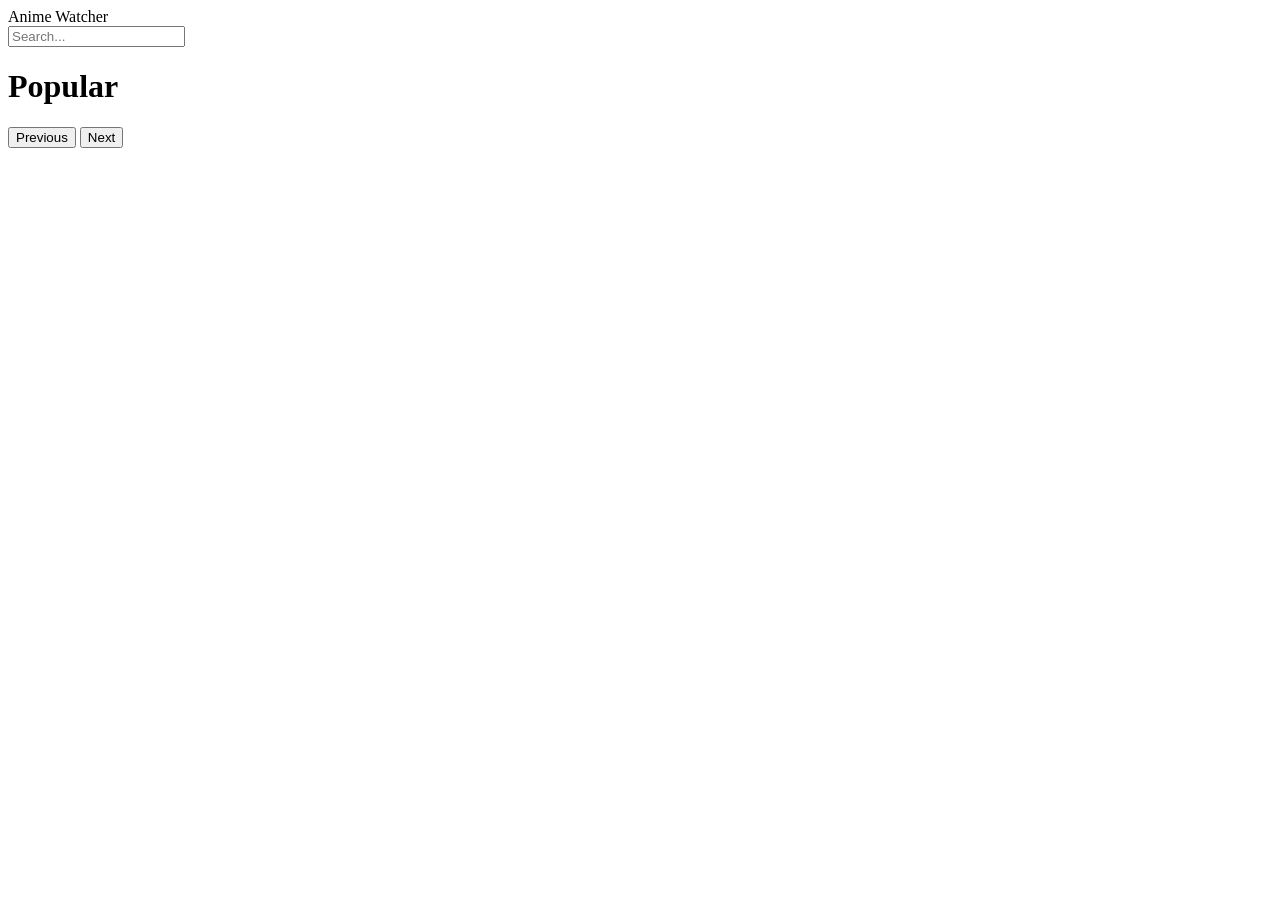
==== public/index.html @ e48401e3 "Create index.html" ====
<!DOCTYPE html>
<html lang="en">
<head>
<meta charset="UTF-8">
<meta name="viewport" content="width=device-width, initial-scale=1.0">
<title>AnimeWatcher</title>
<link rel="stylesheet" href="style.css">
</head>
<body>
<!-- Add a div for the "AnimeWatcher" text with two colors -->
<div id="header-container">
  <div id="logo">
    <span id="anime">Anime</span>
    <span id="watcher">Watcher</span>
  </div>
  <div class="search-container">
    <input type="text" id="search-input" placeholder="Search...">
  </div>
</div>


<!-- Add a div for the "Popular" text -->
<div class="popular-text">
  <h1>Popular</h1>
</div>

<div class="anime-container" id="anime-container">
  <!-- Anime items will be inserted here dynamically -->
</div>

<div class="loader" id="loader"></div> <!-- Loading spinner -->

<div class="navigation-container">
  <button onclick="previousPage()">Previous</button>
  <button onclick="nextPage()">Next</button>
</div>

<script src="script.js"></script>
</body>
</html>
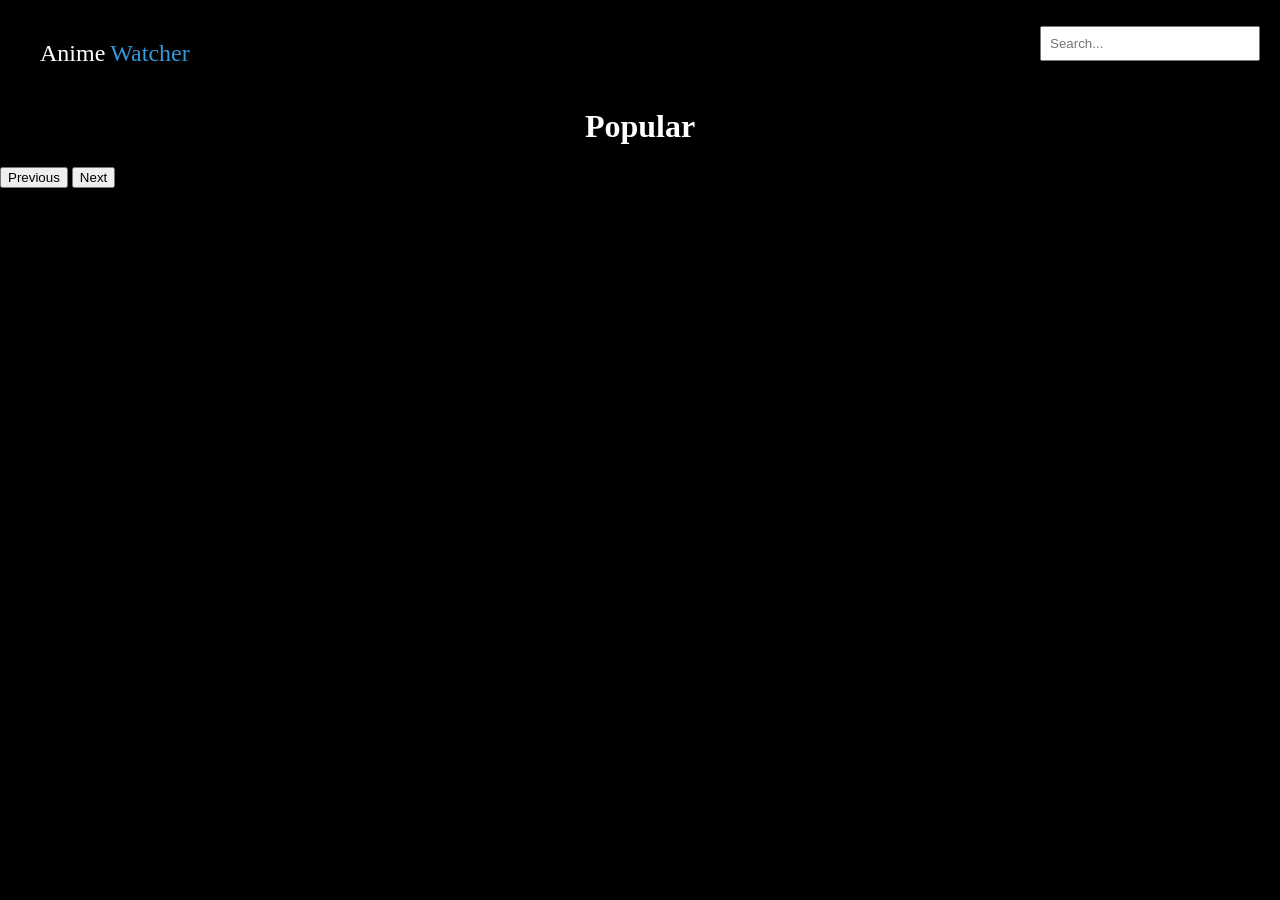
==== commit 101cc1bb: "Add files via upload" ====
--- a/public/index.html
+++ b/public/index.html
@@ -1,40 +1,40 @@
-<!DOCTYPE html>
-<html lang="en">
-<head>
-<meta charset="UTF-8">
-<meta name="viewport" content="width=device-width, initial-scale=1.0">
-<title>AnimeWatcher</title>
-<link rel="stylesheet" href="style.css">
-</head>
-<body>
-<!-- Add a div for the "AnimeWatcher" text with two colors -->
-<div id="header-container">
-  <div id="logo">
-    <span id="anime">Anime</span>
-    <span id="watcher">Watcher</span>
-  </div>
-  <div class="search-container">
-    <input type="text" id="search-input" placeholder="Search...">
-  </div>
-</div>
-
-
-<!-- Add a div for the "Popular" text -->
-<div class="popular-text">
-  <h1>Popular</h1>
-</div>
-
-<div class="anime-container" id="anime-container">
-  <!-- Anime items will be inserted here dynamically -->
-</div>
-
-<div class="loader" id="loader"></div> <!-- Loading spinner -->
-
-<div class="navigation-container">
-  <button onclick="previousPage()">Previous</button>
-  <button onclick="nextPage()">Next</button>
-</div>
-
-<script src="script.js"></script>
-</body>
-</html>
+<!DOCTYPE html>
+<html lang="en">
+<head>
+<meta charset="UTF-8">
+<meta name="viewport" content="width=device-width, initial-scale=1.0">
+<title>AnimeWatcher</title>
+<link rel="stylesheet" href="style.css">
+</head>
+<body>
+<!-- Add a div for the "AnimeWatcher" text with two colors -->
+<div id="header-container">
+  <div id="logo">
+    <span id="anime">Anime</span>
+    <span id="watcher">Watcher</span>
+  </div>
+  <div class="search-container">
+    <input type="text" id="search-input" placeholder="Search...">
+  </div>
+</div>
+
+
+<!-- Add a div for the "Popular" text -->
+<div class="popular-text">
+  <h1>Popular</h1>
+</div>
+
+<div class="anime-container" id="anime-container">
+  <!-- Anime items will be inserted here dynamically -->
+</div>
+
+<div class="loader" id="loader"></div> <!-- Loading spinner -->
+
+<div class="navigation-container">
+  <button onclick="previousPage()">Previous</button>
+  <button onclick="nextPage()">Next</button>
+</div>
+
+<script src="script.js"></script>
+</body>
+</html>
--- a/public/style.css
+++ b/public/style.css
@@ -0,0 +1,121 @@
+body {
+  background-color: black;
+  font-family: Source Code Pro;
+  margin: 0; /* Remove default margin */
+  padding: 0; /* Remove default padding */
+}
+
+.popular-text {
+  text-align: center;
+  margin-bottom: 20px; /* Add some margin below the text */
+  color: white;
+}
+
+#header-container {
+  display: flex;
+  align-items: center; /* Align items vertically */
+  justify-content: space-between; /* Space items horizontally */
+  margin-top: 20px; /* Add margin to the top */
+  padding: 0 20px; /* Add padding to align with the left and right border */
+}
+
+#logo {
+  display: flex;
+  align-items: center; /* Center vertically */
+  justify-content: flex-start; /* Align to the left side */
+  margin-top: 20px; /* Add margin to the top */
+  margin-bottom: 20px; /* Add margin to the bottom */
+  padding-left: 20px; /* Add padding to align with the left border */
+}
+
+#anime {
+  color: white; /* White color for "Anime" */
+  font-size: 24px; /* Adjust font size */
+}
+
+#watcher {
+  color: #3498db; /* Blue color for "Watcher" */
+  font-size: 24px; /* Adjust font size */
+  margin-left: 5px; /* Add margin between "Anime" and "Watcher" */
+}
+.search-container {
+  display: flex; /* Use flexbox to align items */
+  align-items: center; /* Align items vertically */
+  /* justify-content: center; */ /* Remove this line to prevent centering horizontally */
+  margin-bottom: 20px; /* Add margin to the bottom */
+}
+
+#search-input {
+  padding: 8px;
+  width: 200px;
+  /* margin-left: 10px; */ /* Remove this line */
+  margin: 0 auto; /* Add this line to center the search bar horizontally */
+}
+
+p {
+  color: aliceblue;
+}
+
+#anime-container {
+  display: grid;
+  grid-template-columns: repeat(auto-fit, minmax(150px, 1fr)); /* Adjust grid for responsiveness */
+  gap: 10px; /* Adjust the gap between items */
+  margin: 0 auto; /* Center the grid horizontally */
+  max-width: 900px; /* Limit the width of the grid */
+}
+
+.anime-item {
+  display: flex;
+  flex-direction: column;
+  align-items: center; /* Center items vertically */
+  padding: 10px; /* Increase padding to create larger gap */
+  border-radius: 8px; /* Add border radius */
+  width: 100%; /* Adjust width to fit the grid */
+}
+
+.anime-image {
+  max-width: 100%;
+  height: auto;
+  border-radius: 8px; /* Add border radius */
+  margin-bottom: 10px; /* Add space between image and title */
+  transition: transform 0.3s ease; /* Add transition effect */
+}
+
+.anime-image:hover {
+  transform: scale(1.05); /* Increase size on hover */
+}
+
+
+.anime-title {
+  color: #ffffff; /* Text color */
+  text-align: center; /* Center text */
+  font-size: 16px; /* Adjust font size */
+  margin-top: auto; /* Push the title to the bottom of the container */
+}
+
+.loader {
+  border: 8px solid #f3f3f3; /* Light grey */
+  border-top: 8px solid #3498db; /* Blue */
+  border-radius: 50%;
+  width: 50px;
+  height: 50px;
+  animation: spin 1s linear infinite;
+  margin: 20px auto;
+  display: none; /* Initially hidden */
+  position: absolute; /* Position the loader */
+  top: 50%; /* Center vertically */
+  left: 50%; /* Center horizontally */
+  transform: translate(-50%, -50%); /* Center exactly */
+}
+
+@keyframes spin {
+  0% { transform: rotate(0deg); }
+  100% { transform: rotate(360deg); }
+}
+
+/* Media query for responsiveness on smaller screens */
+@media screen and (max-width: 600px) {
+  #anime-container {
+    grid-template-columns: repeat(auto-fit, minmax(100%, 1fr)); /* Change to 1 column on small screens */
+  }
+}
